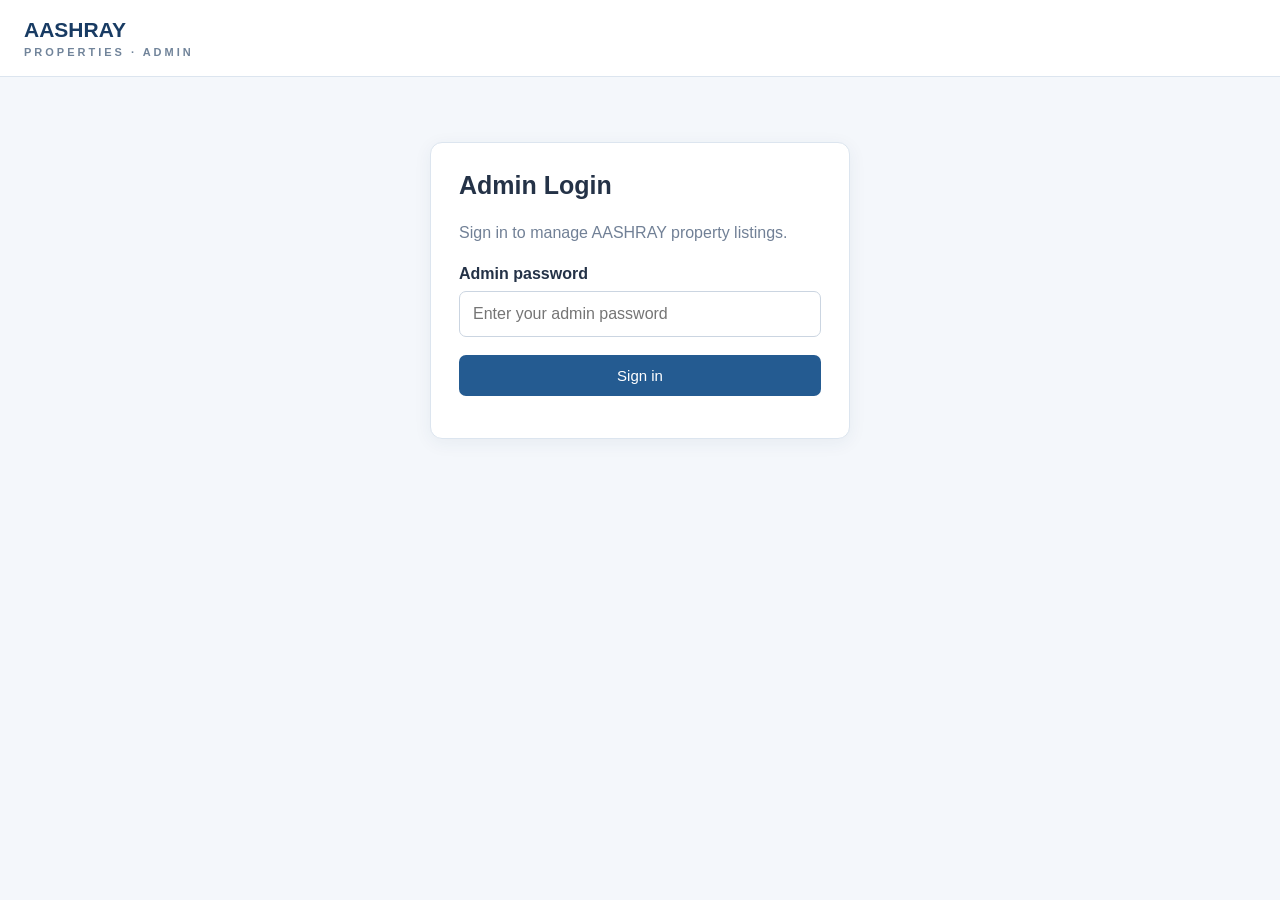
==== admin.html @ 9a6ff528 "Add admin dashboard" ====
<!DOCTYPE html>
<html lang="en">
<head>
  <meta charset="UTF-8">
  <meta name="viewport" content="width=device-width, initial-scale=1.0">
  <title>AASHRAY | Admin</title>
  <style>
    * { box-sizing: border-box; }
    body {
      margin: 0;
      font-family: Arial, sans-serif;
      background: #f4f7fb;
      color: #243247;
    }
    header {
      background: #fff;
      border-bottom: 1px solid #dce5ef;
      padding: 18px 24px;
      display: flex;
      justify-content: space-between;
      align-items: center;
    }
    .brand { font-size: 21px; font-weight: 700; color: #183b63; }
    .brand span { display: block; font-size: 11px; letter-spacing: 3px; color: #71849a; margin-top: 4px; }
    main { max-width: 1000px; margin: 40px auto; padding: 0 18px; }
    .panel {
      background: white;
      border: 1px solid #dce5ef;
      border-radius: 12px;
      padding: 28px;
      box-shadow: 0 4px 18px #193b6310;
    }
    .login { max-width: 420px; margin: 65px auto; }
    h1 { margin-top: 0; font-size: 25px; }
    p { color: #718096; line-height: 1.5; }
    label { display: block; margin: 20px 0 8px; font-weight: 600; }
    input {
      width: 100%; padding: 13px; border: 1px solid #cbd5e1;
      border-radius: 7px; font-size: 16px;
    }
    button {
      border: 0; border-radius: 7px; padding: 12px 18px;
      background: #245b91; color: white; font-size: 15px;
      cursor: pointer; margin-top: 18px;
    }
    button:hover { background: #194675; }
    button.secondary { background: #e8eff7; color: #24486c; }
    .full { width: 100%; }
    .message { margin-top: 14px; font-size: 14px; color: #b42318; }
    .cards { display: grid; grid-template-columns: repeat(auto-fit,minmax(190px,1fr)); gap: 16px; margin: 24px 0; }
    .stat { background: #f5f9fd; border: 1px solid #dce5ef; border-radius: 10px; padding: 20px; }
    .stat strong { display: block; font-size: 27px; color: #245b91; margin-top: 8px; }
    .notice { background: #f0f6fc; border-left: 4px solid #5689b8; padding: 15px; border-radius: 5px; }
    .hidden { display: none; }
    @media(max-width:600px) {
      main { margin: 22px auto; }
      .panel { padding: 21px; }
      header { padding: 15px 18px; }
    }
  </style>
</head>
<body>
  <header>
    <div class="brand">AASHRAY <span>PROPERTIES · ADMIN</span></div>
    <button id="logoutBtn" class="secondary hidden" onclick="logout()">Log out</button>
  </header>

  <main>
    <section id="loginPanel" class="panel login">
      <h1>Admin Login</h1>
      <p>Sign in to manage AASHRAY property listings.</p>
      <form id="loginForm">
        <label for="password">Admin password</label>
        <input id="password" type="password" placeholder="Enter your admin password" required>
        <button class="full" type="submit">Sign in</button>
      </form>
      <div id="loginMessage" class="message"></div>
    </section>

    <section id="dashboard" class="hidden">
      <div class="panel">
        <h1>Welcome to AASHRAY</h1>
        <p>Your property management dashboard.</p>
        <div class="cards">
          <div class="stat">Total properties<strong>—</strong></div>
          <div class="stat">Available<strong>—</strong></div>
          <div class="stat">Rented<strong>—</strong></div>
        </div>
        <div class="notice">
          <strong>Dashboard setup in progress</strong>
          <p>Login is connected. Next we'll connect the property database so you can add, edit, and manage listings here.</p>
        </div>
      </div>
    </section>
  </main>

  <script>
    const API = "https://aashray-api.xen-sam08.workers.dev";

    const loginPanel = document.getElementById("loginPanel");
    const dashboard = document.getElementById("dashboard");
    const loginMessage = document.getElementById("loginMessage");
    const logoutBtn = document.getElementById("logoutBtn");

    function showDashboard() {
      loginPanel.classList.add("hidden");
      dashboard.classList.remove("hidden");
      logoutBtn.classList.remove("hidden");
    }

    function showLogin() {
      dashboard.classList.add("hidden");
      loginPanel.classList.remove("hidden");
      logoutBtn.classList.add("hidden");
    }

    document.getElementById("loginForm").addEventListener("submit", async (event) => {
      event.preventDefault();
      loginMessage.textContent = "Signing in...";

      const password = document.getElementById("password").value;

      try {
        const result = await fetch(API + "/api/login", {
          method: "POST",
          credentials: "include",
          headers: { "Content-Type": "application/json" },
          body: JSON.stringify({ password })
        });

        const data = await result.json();

        if (!result.ok || !data.success) {
          throw new Error(data.message || "Login failed");
        }

        document.getElementById("password").value = "";
        showDashboard();
      } catch (error) {
        loginMessage.textContent = error.message;
      }
    });

    async function logout() {
      try {
        await fetch(API + "/api/logout", {
          method: "POST",
          credentials: "include"
        });
      } finally {
        showLogin();
        loginMessage.textContent = "You have logged out.";
      }
    }

    async function checkSession() {
      try {
        const result = await fetch(API + "/api/session", {
          credentials: "include"
        });
        const data = await result.json();

        if (data.authenticated) showDashboard();
      } catch (error) {
        console.log("Session check failed:", error);
      }
    }

    checkSession();
  </script>
</body>
</html>
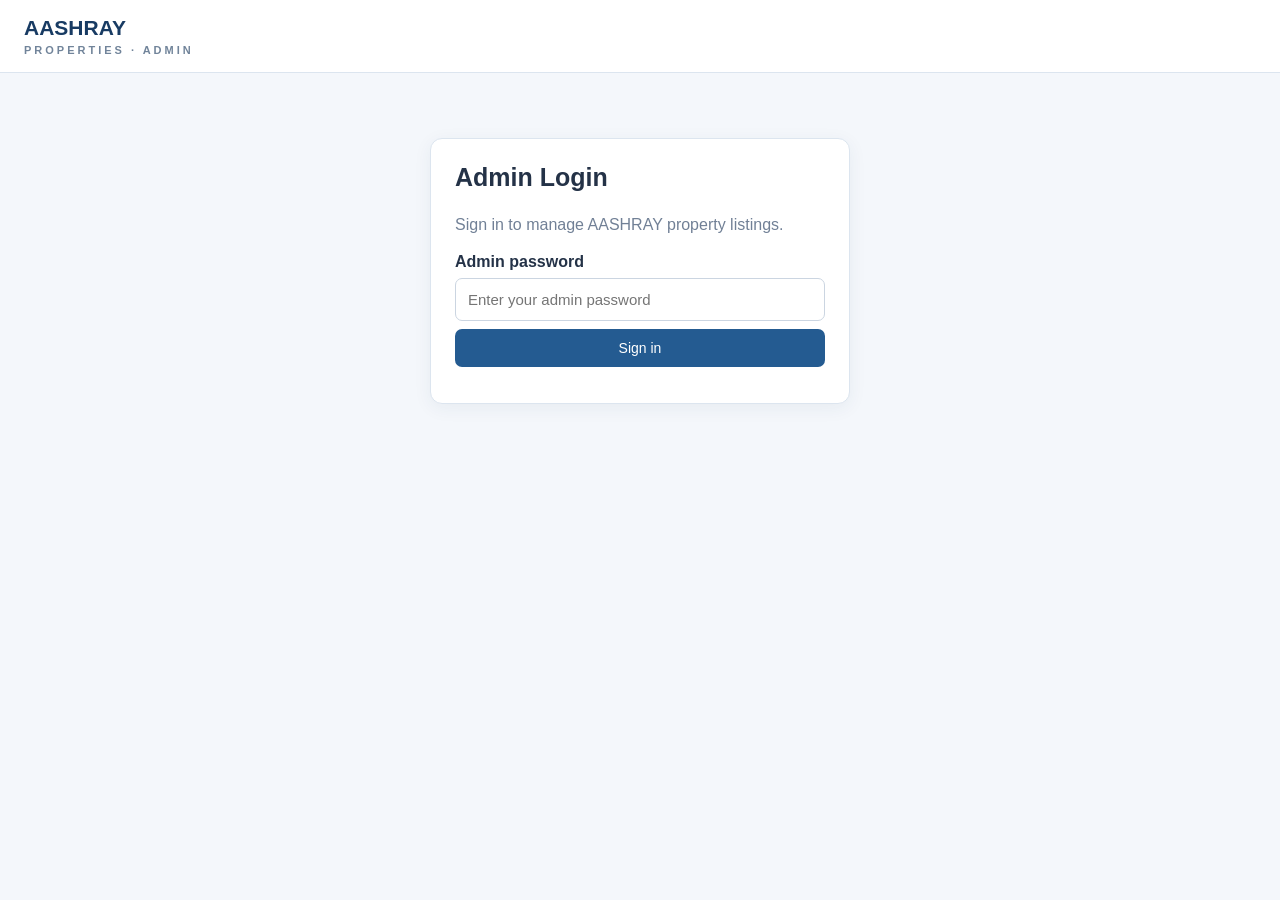
==== commit 9555d570: "Add property management list, edit and delete controls" ====
--- a/admin.html
+++ b/admin.html
@@ -1,173 +1,107 @@
-
 <!DOCTYPE html>
 <html lang="en">
 <head>
-  <meta charset="UTF-8">
-  <meta name="viewport" content="width=device-width, initial-scale=1.0">
-  <title>AASHRAY | Admin</title>
-  <style>
-    * { box-sizing: border-box; }
-    body {
-      margin: 0;
-      font-family: Arial, sans-serif;
-      background: #f4f7fb;
-      color: #243247;
-    }
-    header {
-      background: #fff;
-      border-bottom: 1px solid #dce5ef;
-      padding: 18px 24px;
-      display: flex;
-      justify-content: space-between;
-      align-items: center;
-    }
-    .brand { font-size: 21px; font-weight: 700; color: #183b63; }
-    .brand span { display: block; font-size: 11px; letter-spacing: 3px; color: #71849a; margin-top: 4px; }
-    main { max-width: 1000px; margin: 40px auto; padding: 0 18px; }
-    .panel {
-      background: white;
-      border: 1px solid #dce5ef;
-      border-radius: 12px;
-      padding: 28px;
-      box-shadow: 0 4px 18px #193b6310;
-    }
-    .login { max-width: 420px; margin: 65px auto; }
-    h1 { margin-top: 0; font-size: 25px; }
-    p { color: #718096; line-height: 1.5; }
-    label { display: block; margin: 20px 0 8px; font-weight: 600; }
-    input {
-      width: 100%; padding: 13px; border: 1px solid #cbd5e1;
-      border-radius: 7px; font-size: 16px;
-    }
-    button {
-      border: 0; border-radius: 7px; padding: 12px 18px;
-      background: #245b91; color: white; font-size: 15px;
-      cursor: pointer; margin-top: 18px;
-    }
-    button:hover { background: #194675; }
-    button.secondary { background: #e8eff7; color: #24486c; }
-    .full { width: 100%; }
-    .message { margin-top: 14px; font-size: 14px; color: #b42318; }
-    .cards { display: grid; grid-template-columns: repeat(auto-fit,minmax(190px,1fr)); gap: 16px; margin: 24px 0; }
-    .stat { background: #f5f9fd; border: 1px solid #dce5ef; border-radius: 10px; padding: 20px; }
-    .stat strong { display: block; font-size: 27px; color: #245b91; margin-top: 8px; }
-    .notice { background: #f0f6fc; border-left: 4px solid #5689b8; padding: 15px; border-radius: 5px; }
-    .hidden { display: none; }
-    @media(max-width:600px) {
-      main { margin: 22px auto; }
-      .panel { padding: 21px; }
-      header { padding: 15px 18px; }
-    }
-  </style>
+<meta charset="UTF-8">
+<meta name="viewport" content="width=device-width, initial-scale=1.0">
+<title>AASHRAY | Admin</title>
+<style>
+*{box-sizing:border-box}body{margin:0;font-family:Arial,sans-serif;background:#f4f7fb;color:#243247}header{background:#fff;border-bottom:1px solid #dce5ef;padding:16px 24px;display:flex;justify-content:space-between;align-items:center}.brand{font-size:21px;font-weight:700;color:#183b63}.brand span{display:block;font-size:11px;letter-spacing:3px;color:#71849a;margin-top:4px}main{max-width:1050px;margin:32px auto;padding:0 18px}.panel{background:#fff;border:1px solid #dce5ef;border-radius:12px;padding:24px;box-shadow:0 4px 18px #193b6310;margin-bottom:22px}.login{max-width:420px;margin:65px auto}h1{margin-top:0;font-size:25px}p{color:#718096;line-height:1.5}label{display:block;margin:16px 0 7px;font-weight:600}input,select,textarea{width:100%;padding:12px;border:1px solid #cbd5e1;border-radius:7px;font-size:15px;background:#fff;color:#243247}button{border:0;border-radius:7px;padding:11px 16px;background:#245b91;color:#fff;font-size:14px;cursor:pointer;margin:8px 6px 0 0}button:hover{background:#194675}button:disabled{opacity:.6;cursor:wait}button.secondary{background:#e8eff7;color:#24486c}button.danger{background:#b42318}.full{width:100%}.message{margin-top:12px;font-size:14px;color:#245b91}.error{color:#b42318}.cards{display:grid;grid-template-columns:repeat(auto-fit,minmax(170px,1fr));gap:14px;margin:22px 0}.stat{background:#f5f9fd;border:1px solid #dce5ef;border-radius:10px;padding:18px}.stat strong{display:block;font-size:27px;color:#245b91;margin-top:8px}.property-list{display:grid;gap:12px}.property{border:1px solid #dce5ef;border-radius:9px;padding:16px;display:flex;justify-content:space-between;gap:16px;align-items:center}.property h3{margin:0 0 7px;color:#183b63}.property p{margin:4px 0}.muted{font-size:13px;color:#718096}.hidden{display:none}.form-grid{display:grid;grid-template-columns:repeat(2,minmax(0,1fr));gap:0 16px}.form-grid .wide{grid-column:1/-1}.section-head{display:flex;justify-content:space-between;align-items:center;gap:10px}.pill{display:inline-block;padding:4px 9px;border-radius:20px;background:#e8f4ec;color:#247044;font-size:12px}.pill.rented{background:#fff1e8;color:#9a4b13}@media(max-width:600px){main{margin:20px auto}.panel{padding:18px}header{padding:14px 16px}.property{display:block}.form-grid{grid-template-columns:1fr}}
+</style>
 </head>
 <body>
-  <header>
-    <div class="brand">AASHRAY <span>PROPERTIES · ADMIN</span></div>
-    <button id="logoutBtn" class="secondary hidden" onclick="logout()">Log out</button>
-  </header>
-
-  <main>
-    <section id="loginPanel" class="panel login">
-      <h1>Admin Login</h1>
-      <p>Sign in to manage AASHRAY property listings.</p>
-      <form id="loginForm">
-        <label for="password">Admin password</label>
-        <input id="password" type="password" placeholder="Enter your admin password" required>
-        <button class="full" type="submit">Sign in</button>
-      </form>
-      <div id="loginMessage" class="message"></div>
-    </section>
-
-    <section id="dashboard" class="hidden">
-      <div class="panel">
-        <h1>Welcome to AASHRAY</h1>
-        <p>Your property management dashboard.</p>
-        <div class="cards">
-          <div class="stat">Total properties<strong>—</strong></div>
-          <div class="stat">Available<strong>—</strong></div>
-          <div class="stat">Rented<strong>—</strong></div>
-        </div>
-        <div class="notice">
-          <strong>Dashboard setup in progress</strong>
-          <p>Login is connected. Next we'll connect the property database so you can add, edit, and manage listings here.</p>
-        </div>
-      </div>
-    </section>
-  </main>
-
-  <script>
-    const API = "https://aashray-api.xen-sam08.workers.dev";
-
-    const loginPanel = document.getElementById("loginPanel");
-    const dashboard = document.getElementById("dashboard");
-    const loginMessage = document.getElementById("loginMessage");
-    const logoutBtn = document.getElementById("logoutBtn");
-
-    function showDashboard() {
-      loginPanel.classList.add("hidden");
-      dashboard.classList.remove("hidden");
-      logoutBtn.classList.remove("hidden");
-    }
-
-    function showLogin() {
-      dashboard.classList.add("hidden");
-      loginPanel.classList.remove("hidden");
-      logoutBtn.classList.add("hidden");
-    }
-
-    document.getElementById("loginForm").addEventListener("submit", async (event) => {
-      event.preventDefault();
-      loginMessage.textContent = "Signing in...";
-
-      const password = document.getElementById("password").value;
-
-      try {
-        const result = await fetch(API + "/api/login", {
-          method: "POST",
-          credentials: "include",
-          headers: { "Content-Type": "application/json" },
-          body: JSON.stringify({ password })
-        });
-
-        const data = await result.json();
-
-        if (!result.ok || !data.success) {
-          throw new Error(data.message || "Login failed");
-        }
-
-        document.getElementById("password").value = "";
-        showDashboard();
-      } catch (error) {
-        loginMessage.textContent = error.message;
-      }
-    });
-
-    async function logout() {
-      try {
-        await fetch(API + "/api/logout", {
-          method: "POST",
-          credentials: "include"
-        });
-      } finally {
-        showLogin();
-        loginMessage.textContent = "You have logged out.";
-      }
-    }
-
-    async function checkSession() {
-      try {
-        const result = await fetch(API + "/api/session", {
-          credentials: "include"
-        });
-        const data = await result.json();
-
-        if (data.authenticated) showDashboard();
-      } catch (error) {
-        console.log("Session check failed:", error);
-      }
-    }
-
-    checkSession();
-  </script>
+<header><div class="brand">AASHRAY <span>PROPERTIES · ADMIN</span></div><button id="logoutBtn" class="secondary hidden" onclick="logout()">Log out</button></header>
+<main>
+<section id="loginPanel" class="panel login">
+<h1>Admin Login</h1><p>Sign in to manage AASHRAY property listings.</p>
+<form id="loginForm"><label for="password">Admin password</label><input id="password" type="password" placeholder="Enter your admin password" required><button class="full" type="submit">Sign in</button></form><div id="loginMessage" class="message error"></div>
+</section>
+<section id="dashboard" class="hidden">
+<div class="panel"><h1>Welcome to AASHRAY</h1><p>Your property management dashboard.</p>
+<div class="cards"><div class="stat">Total properties<strong id="totalCount">0</strong></div><div class="stat">Available<strong id="availableCount">0</strong></div><div class="stat">Rented<strong id="rentedCount">0</strong></div></div>
+</div>
+<div class="panel" id="formPanel"><h2 id="formTitle">Add New Property</h2>
+<form id="propertyForm"><div class="form-grid">
+<div><label for="propertyArea">Area</label><input id="propertyArea" required placeholder="e.g. Maninagar"></div>
+<div><label for="propertyType">Property type</label><select id="propertyType" required><option value="">Select type</option><option>Flat</option><option>House</option><option>Villa</option><option>Shop</option><option>Office</option><option>Commercial</option><option>Plot</option></select></div>
+<div><label for="propertyBhk">BHK</label><input id="propertyBhk" placeholder="e.g. 2 BHK"></div>
+<div><label for="propertyPrice">Monthly rent (₹)</label><input id="propertyPrice" type="number" min="0" required placeholder="e.g. 12000"></div>
+<div><label for="propertyDeposit">Deposit (₹)</label><input id="propertyDeposit" type="number" min="0" placeholder="e.g. 24000"></div>
+<div><label for="propertySize">Size (sq. ft.)</label><input id="propertySize" type="number" min="0" placeholder="e.g. 900"></div>
+<div><label for="propertyFurnishing">Furnishing</label><select id="propertyFurnishing"><option value="">Select furnishing</option><option>Unfurnished</option><option>Semi-furnished</option><option>Fully furnished</option></select></div>
+<div><label for="propertyStatus">Status</label><select id="propertyStatus" required><option value="available">Available</option><option value="rented">Rented</option></select></div>
+<div class="wide"><label for="propertyNotes">Description / Notes</label><textarea id="propertyNotes" rows="4" placeholder="Describe the property..."></textarea></div>
+</div><button id="saveButton" type="submit">Save Property</button><button id="cancelEdit" class="secondary hidden" type="button" onclick="resetForm()">Cancel edit</button></form><div id="propertyMessage" class="message"></div>
+</div>
+<div class="panel"><div class="section-head"><h2>Manage Properties</h2><button class="secondary" onclick="loadProperties()">Refresh</button></div><div id="propertyList" class="property-list"><p>Loading properties...</p></div></div>
+</section>
+</main>
+<script>
+const API="https://aashray-api.xen-sam08.workers.dev";
+let properties=[];
+let editingId=null;
+const $=id=>document.getElementById(id);
+function showDashboard(){$("loginPanel").classList.add("hidden");$("dashboard").classList.remove("hidden");$("logoutBtn").classList.remove("hidden")}
+function showLogin(){$("dashboard").classList.add("hidden");$("loginPanel").classList.remove("hidden");$("logoutBtn").classList.add("hidden")}
+function escapeHtml(value){return String(value??"").replace(/[&<>"']/g,c=>({"&":"&amp;","<":"&lt;",">":"&gt;",'"':"&quot;","'":"&#39;"}[c]))}
+async function loadProperties(){
+ const list=$("propertyList");list.innerHTML="<p>Loading properties...</p>";
+ try{
+  const response=await fetch(API+"/api/properties",{credentials:"include"});const data=await response.json();
+  if(!response.ok||!data.success)throw new Error(data.message||"Could not load properties");
+  properties=data.properties||[];
+  $("totalCount").textContent=properties.length;
+  $("availableCount").textContent=properties.filter(p=>String(p.status||"").toLowerCase()==="available").length;
+  $("rentedCount").textContent=properties.filter(p=>String(p.status||"").toLowerCase()==="rented").length;
+  renderProperties();
+ }catch(error){list.innerHTML='<p class="error">'+escapeHtml(error.message)+'</p>'}
+}
+function renderProperties(){
+ const list=$("propertyList");
+ if(!properties.length){list.innerHTML="<p>No properties found yet. Add your first listing above.</p>";return}
+ list.innerHTML=properties.map(p=>{
+  const status=String(p.status||"").toLowerCase();
+  return '<article class="property"><div><h3>'+escapeHtml(p.area||"Area not set")+' · '+escapeHtml(p.type||"Property")+'</h3><p>'+escapeHtml(p.bhk||"")+' &nbsp; ₹'+escapeHtml(p.price||"0")+'/month</p><p class="muted">ID: '+escapeHtml(p.id)+' · '+escapeHtml(p.furnishing||"Furnishing not set")+' · '+escapeHtml(p.size_sqft||"—")+' sq. ft.</p><span class="pill '+(status==="rented"?"rented":"")+'">'+escapeHtml(p.status||"Unknown")+'</span></div><div><button type="button" onclick="editProperty(\''+encodeURIComponent(String(p.id||""))+'\')">Edit</button><button type="button" class="danger" onclick="deleteProperty(\''+encodeURIComponent(String(p.id||""))+'\')">Delete</button></div></article>';
+ }).join("");
+}
+function resetForm(){
+ editingId=null;$("propertyForm").reset();$("formTitle").textContent="Add New Property";$("saveButton").textContent="Save Property";$("cancelEdit").classList.add("hidden");$("propertyMessage").textContent="";
+}
+function editProperty(encodedId){
+ const id=decodeURIComponent(encodedId);const p=properties.find(item=>String(item.id)===id);if(!p)return;
+ editingId=id;$("propertyArea").value=p.area||"";$("propertyType").value=p.type||"";$("propertyBhk").value=p.bhk||"";$("propertyPrice").value=p.price||"";$("propertyDeposit").value=p.deposit||"";$("propertySize").value=p.size_sqft||"";$("propertyFurnishing").value=p.furnishing||"";$("propertyStatus").value=String(p.status||"available").toLowerCase();$("propertyNotes").value=p.notes||"";
+ $("formTitle").textContent="Edit Property";$("saveButton").textContent="Update Property";$("cancelEdit").classList.remove("hidden");$("propertyMessage").textContent="Editing "+id;
+ $("formPanel").scrollIntoView({behavior:"smooth",block:"start"});
+}
+async function deleteProperty(encodedId){
+ const id=decodeURIComponent(encodedId);const p=properties.find(item=>String(item.id)===id);if(!p)return;
+ if(!confirm("Delete the property "+id+"? This cannot be undone."))return;
+ try{
+  const response=await fetch(API+"/api/properties",{method:"POST",credentials:"include",headers:{"Content-Type":"application/json"},body:JSON.stringify({action:"delete",id})});
+  const data=await response.json();if(!response.ok||!data.success)throw new Error(data.message||"Could not delete property");
+  $("propertyMessage").textContent="Property deleted.";await loadProperties();
+ }catch(error){$("propertyMessage").textContent=error.message;$("propertyMessage").classList.add("error")}
+}
+async function saveProperty(event){
+ event.preventDefault();const message=$("propertyMessage");const button=$("saveButton");message.classList.remove("error");message.textContent=editingId?"Updating property...":"Saving property...";button.disabled=true;
+ const status=$("propertyStatus").value;
+ const property={id:editingId||("AASH-"+Date.now()),area:$("propertyArea").value.trim(),type:$("propertyType").value,kind:"Rent",bhk:$("propertyBhk").value.trim(),price:$("propertyPrice").value,deposit:$("propertyDeposit").value,size_sqft:$("propertySize").value,furnishing:$("propertyFurnishing").value,available:status==="available"?"Yes":"No",status,featured:"No",notes:$("propertyNotes").value.trim(),whatsapp:"917359033540"};
+ try{
+  const action=editingId?"update":"save";
+  const response=await fetch(API+"/api/properties",{method:"POST",credentials:"include",headers:{"Content-Type":"application/json"},body:JSON.stringify({action,property})});
+  const data=await response.json();if(!response.ok||!data.success)throw new Error(data.message||"Could not save property");
+  resetForm();message.textContent=editingId?"Property updated successfully!":"Property saved successfully!";await loadProperties();
+ }catch(error){message.textContent=error.message;message.classList.add("error")}
+ finally{button.disabled=false}
+}
+$("propertyForm").addEventListener("submit",saveProperty);
+$("loginForm").addEventListener("submit",async event=>{
+ event.preventDefault();$("loginMessage").textContent="Signing in...";
+ try{const response=await fetch(API+"/api/login",{method:"POST",credentials:"include",headers:{"Content-Type":"application/json"},body:JSON.stringify({password:$("password").value})});const data=await response.json();if(!response.ok||!data.success)throw new Error(data.message||"Login failed");$("password").value="";showDashboard();await loadProperties()}
+ catch(error){$("loginMessage").textContent=error.message}
+});
+async function logout(){try{await fetch(API+"/api/logout",{method:"POST",credentials:"include"})}finally{showLogin();$("loginMessage").textContent="You have logged out."}}
+async function checkSession(){try{const response=await fetch(API+"/api/session",{credentials:"include"});const data=await response.json();if(data.authenticated){showDashboard();await loadProperties()}}catch(error){console.error("Session check failed:",error)}}
+checkSession();
+</script>
 </body>
-</html>
+</html>
